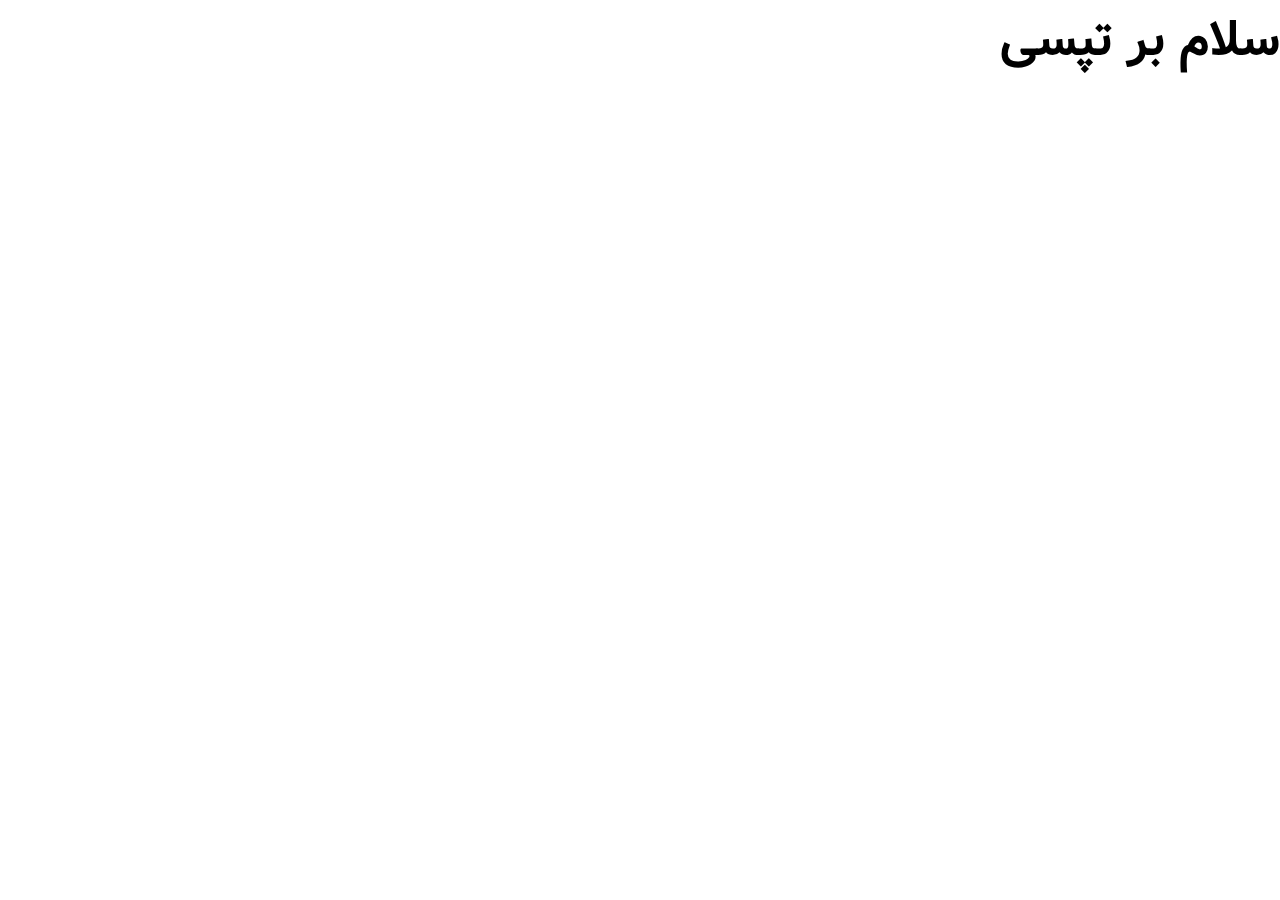
==== index.html @ aa5f4d96 "first commit" ====
<!DOCTYPE html>
<html lang="en" dir="rtl">
<head>
    <meta charset="UTF-8">
    <meta http-equiv="X-UA-Compatible" content="IE=edge"/>
    <meta name="viewport" content="width=device-width, initial-scale=1.0">
    <link rel="stylesheet" href="./Css/fonts.css">
    <link rel="stylesheet" href="./Css/style.css">
    <title>Tapsi Demo</title>

</head>
<body>
    <h1>سلام بر تپسی </h1>
</body>
</html>
---- Css/fonts.css ----
@font-face {
    font-family: "Vazir";
    font-weight: 400;
    font-style: normal;
    src: url("/assets/fonts/Vazir.woff") format("woff");
}

@font-face {
    font-family:"Vazir";
    font-weight: 700;
    font-style: normal;
    src: url("/assets/fonts/Vazir-Bold.woff") format("woff");
}

body{
    font-family: "Vazir";
}
---- Css/style.css ----
/* Reset */
*,
*::before,
*::after{
    box-sizing: border-box;
    margin: 0;
    padding: 0;
    list-style: none;
}


/* root variable */
:root {
  --color-primary: #ff5722;
  --color-primary-light: #ff7a50;
  --color-secondary-light: #fff6f2;
  --color-secondary-dark: #ffa589;
  --color-navbar: #f8f8f8;
  --color-headings: #000;
  --color-body: #333333;
  --color-white: #fff;
  --avatar-size: 50px;
}

/* Typography  */

html {
  font-size: 62.5%;
}
body {
  color: var(--color-body);
  font-size: 1.4rem;
  line-height: 1.7;
}
html,
body,
p {
  text-size-adjust: none !important;
  -webkit-text-size-adjust: none !important;
  -moz-text-size-adjust: none !important;
  -ms-text-size-adjust: none !important;
}

h1,
h2,
h3 {
  color: var(--color-headings);
  font-weight: 700;
}

h1 {
  font-size: 2.5rem;
}

h2 {
  font-size: 2.2rem;
  margin-bottom: 1.5rem;
}

@media screen and (min-width: 1024px) {
  body {
    font-size: 1.8rem;
  }
  h1 {
    font-size: 5rem;
  }
  h2 {
    font-size: 3.5rem;
    margin-bottom: 3.5rem;
  }
}
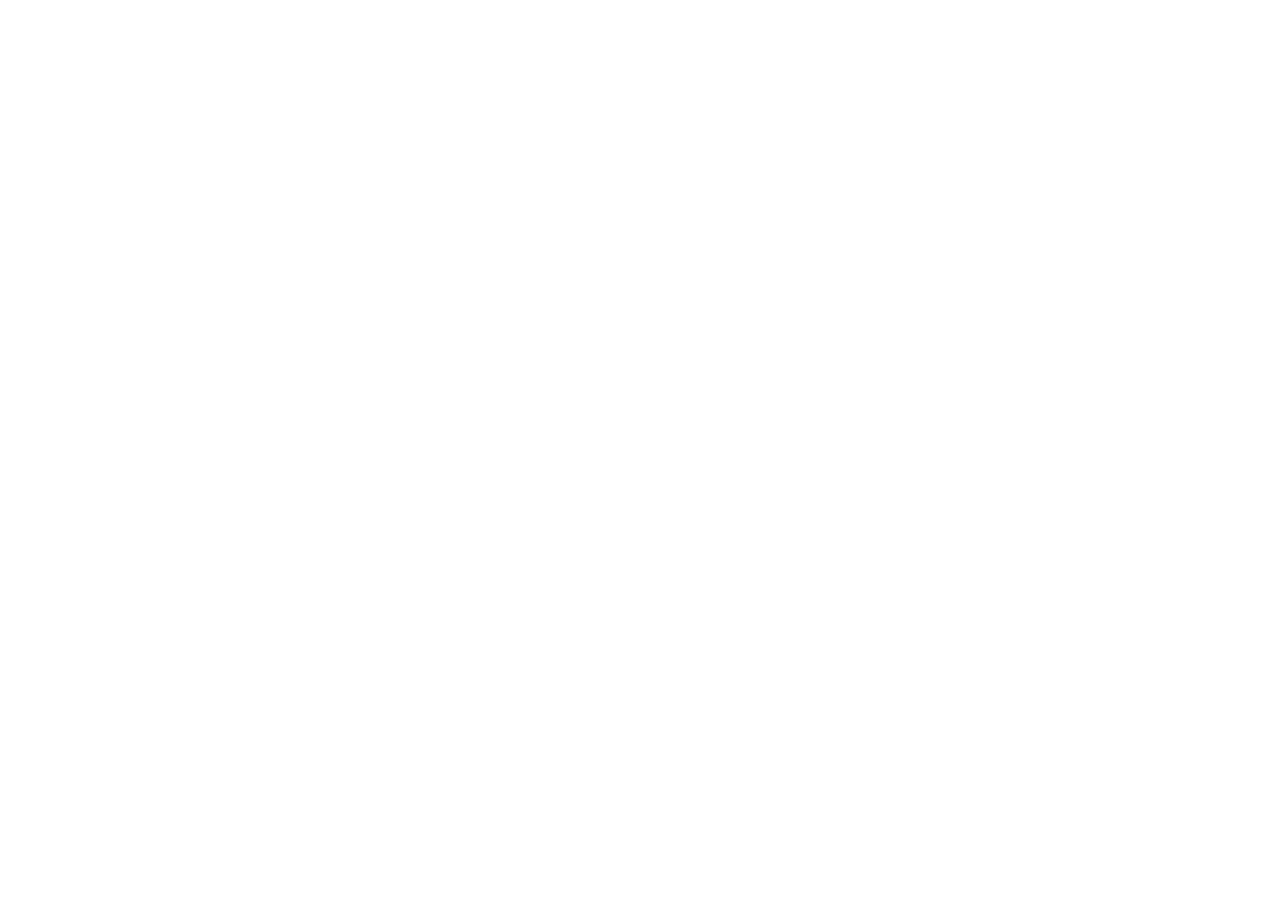
==== commit c73f0c46: "making btn/badge/list component and add styles" ====
--- a/index.html
+++ b/index.html
@@ -10,6 +10,7 @@
 
 </head>
 <body>
-    <h1>سلام بر تپسی </h1>
+    
 </body>
-</html>+</html>
+
--- a/Css/fonts.css
+++ b/Css/fonts.css
@@ -13,7 +13,8 @@
     src: url("/assets/fonts/Vazir-Bold.woff") format("woff");
 }
 
-body{
+body, 
+button{
     font-family: "Vazir";
 }
 
--- a/Css/style.css
+++ b/Css/style.css
@@ -5,7 +5,7 @@
     box-sizing: border-box;
     margin: 0;
     padding: 0;
-    list-style: none;
+    /* list-style: none; */
 }
 
 
@@ -70,3 +70,100 @@
   }
 }
 
+/* buttons */
+.btn {
+  cursor: pointer;
+  outline: 0;
+  border: 0;
+  padding: 2rem 2.5rem;
+  border-radius: 8px;
+  margin: 1rem 0;
+  text-align: center;
+  white-space: nowrap;
+  font-size: 1.4rem;
+}
+
+.btn--primary {
+  background-color: var(--color-primary);
+  color: var(--color-white);
+}
+
+.btn--secondary {
+  background-color: var(--color-secondary-dark);
+  color: var(--color-white);
+}
+
+.btn--block {
+  width: 100%;
+  font-size: 1.6rem;
+}
+
+@media screen and (min-width: 1024px) {
+  .btn {
+    font-size: 1.6rem;
+  }
+  .btn--block {
+    font-size: 2rem;
+  }
+} 
+
+
+
+/* Badge */
+.badge {
+  display: inline-block;
+  padding: 0.5rem 1.3rem;
+  background-color: #fff;
+  border-radius: 32px;
+  border: 2px solid var(--color-primary);
+  color: var(--color-primary);
+  text-transform: uppercase;
+  font-size: 1.2rem;
+}
+
+.badge--primary {
+  background-color: var(--color-primary);
+  color: var(--color-white);
+}
+
+@media screen and (min-width: 1024px) {
+  .badge {
+    font-size: 1.4rem;
+  }
+}
+
+
+/* List */
+
+.list {
+  list-style: none;
+  font-size: 1.8rem;
+}
+.list--inline .list__item {
+  display: inline-block;
+  margin-left: 2rem;
+}
+
+/* .list--tick .list__item::before {
+  content: "";
+  width: 20px;
+  height: 20px;
+  background: url(/assets/images/Tick-Square.svg) no-repeat;
+  padding-right: 2rem;
+} */
+
+.list--tick .list__item {
+  background: url(/assets/images/Tick-Square.svg) no-repeat;
+  background-position: right center;
+  padding-right: 3rem;
+  margin-bottom: 1.5rem;
+}
+
+@media screen and (min-width: 1024px) {
+  .list--tick .list__item {
+    font-size: 1.8rem;
+    margin-bottom: 2rem;
+  }
+}
+
+
